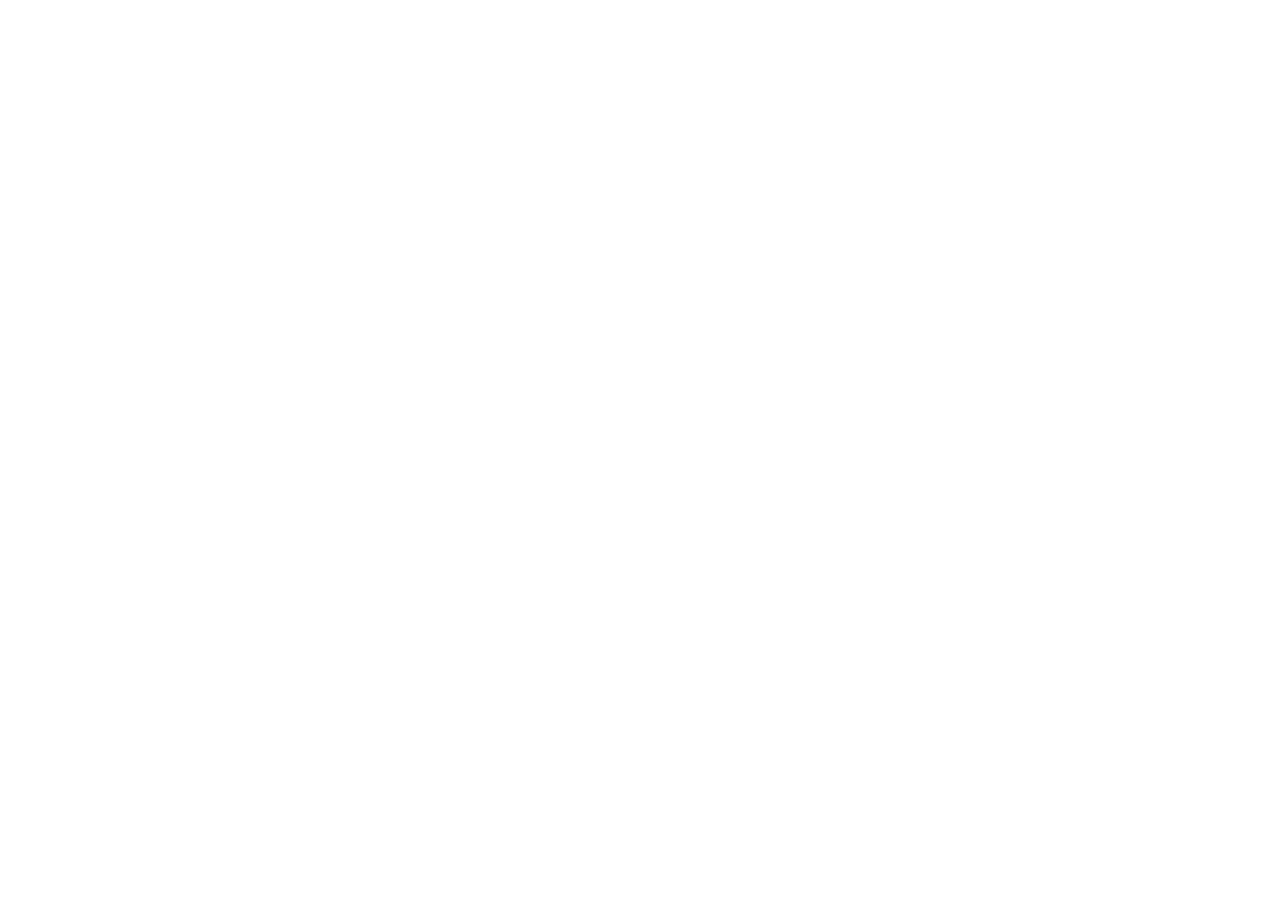
==== 1st task/index.html @ 07a196e6 "ciao" ====
<!DOCTYPE html>
<html lang="en">
<head>
    <meta charset="UTF-8">
    <meta name="viewport" content="width=device-width, initial-scale=1.0">
    <title>Document</title>
</head>
<body>
    
</body>
</html>
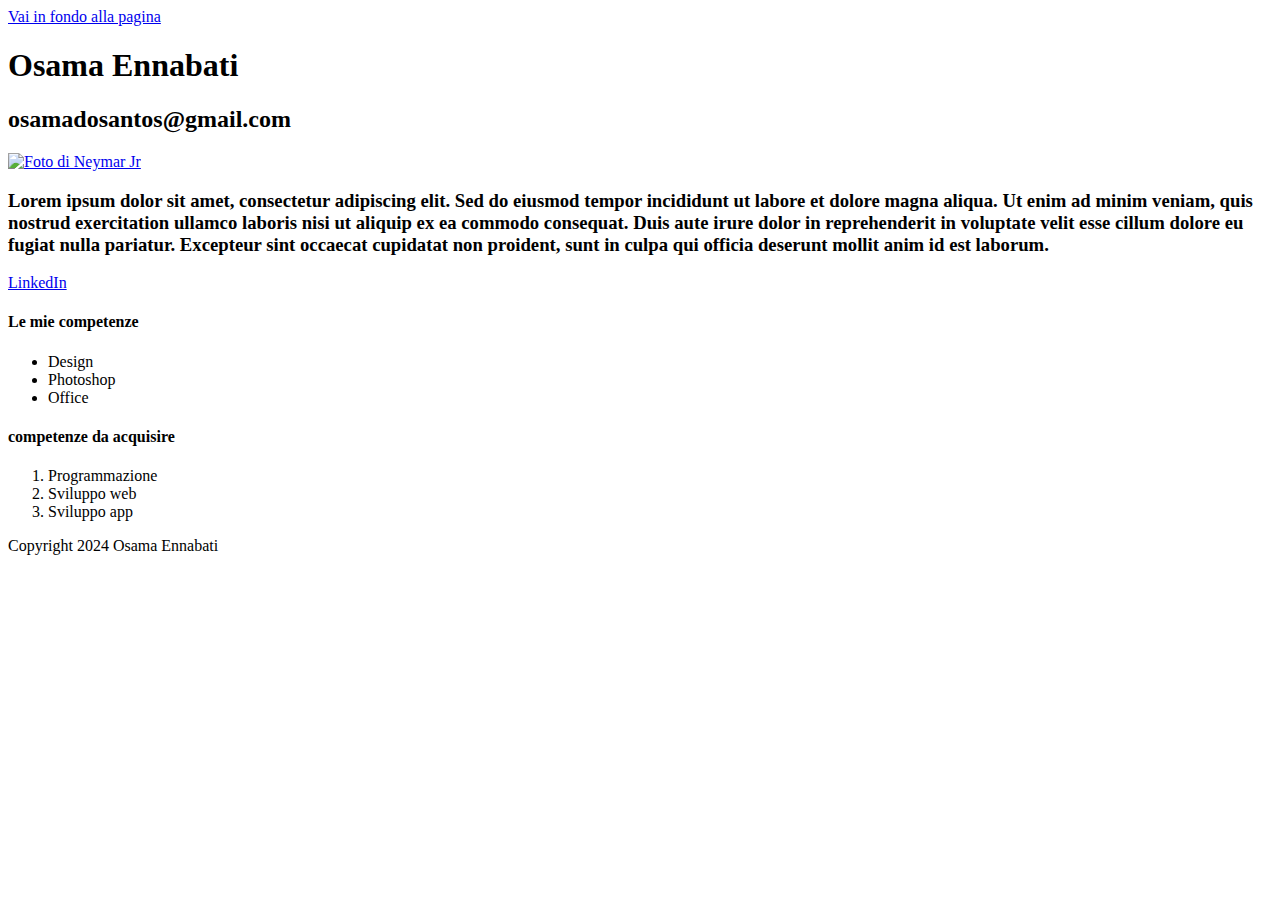
==== commit 6633d895: "Update index.html" ====
--- a/1st task/index.html
+++ b/1st task/index.html
@@ -1,11 +1,43 @@
 <!DOCTYPE html>
-<html lang="en">
+<html lang="it">
 <head>
     <meta charset="UTF-8">
     <meta name="viewport" content="width=device-width, initial-scale=1.0">
-    <title>Document</title>
+    <title>Osama Ennabati</title>
 </head>
 <body>
     
+    <a href="#bottom">Vai in fondo alla pagina</a>
+
+    <h1>Osama Ennabati</h1>
+    <h2>osamadosantos@gmail.com</h2>
+    
+    <a href="javascript:void(0)">
+        <img src="https://plus.unsplash.com/premium_photo-1689530775582-83b8abdb5020?q=80&w=1170&auto=format&fit=crop&ixlib=rb-4.0.3&ixid=M3wxMjA3fDB8MHxwaG90by1wYWdlfHx8fGVufDB8fHx8fA%3D%3D" alt="Foto di Neymar Jr" width="500">
+    </a>
+    
+    <h3>
+        Lorem ipsum dolor sit amet, consectetur adipiscing elit. Sed do eiusmod tempor incididunt ut labore et dolore magna aliqua. Ut enim ad minim veniam, quis nostrud exercitation ullamco laboris nisi ut aliquip ex ea commodo consequat. Duis aute irure dolor in reprehenderit in voluptate velit esse cillum dolore eu fugiat nulla pariatur. Excepteur sint occaecat cupidatat non proident, sunt in culpa qui officia deserunt mollit anim id est laborum.
+    </h3>
+    
+    <a href="javascript:void(0)">LinkedIn</a>
+    
+    <h4>Le mie competenze</h4>
+    <ul>
+        <li>Design</li>
+        <li>Photoshop</li>
+        <li>Office</li>
+    </ul>
+    
+    <h4>competenze da acquisire</h4>
+    <ol>
+        <li>Programmazione</li>
+        <li>Sviluppo web</li>
+        <li>Sviluppo app</li>
+    </ol>
+
+    <div id="bottom">
+        <p>Copyright 2024 Osama Ennabati</p>
+    </div>
 </body>
-</html>+</html>
